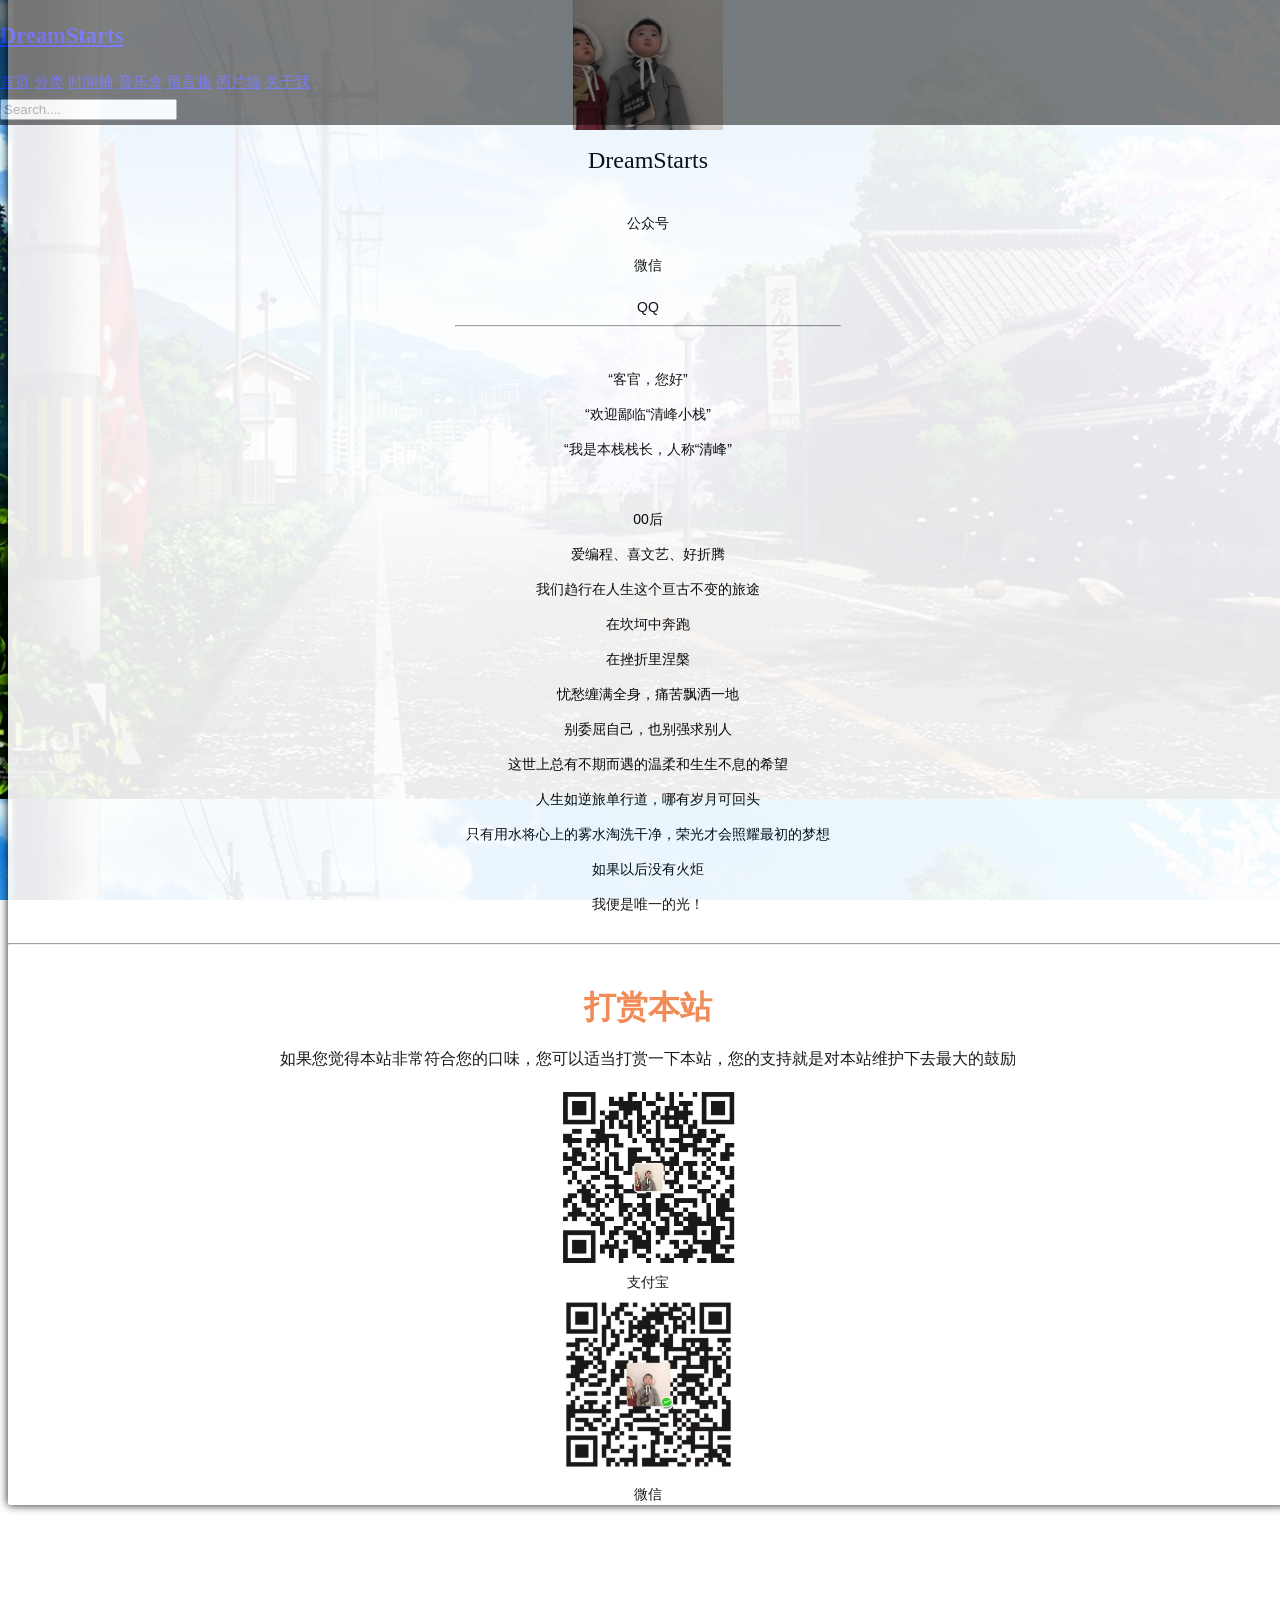
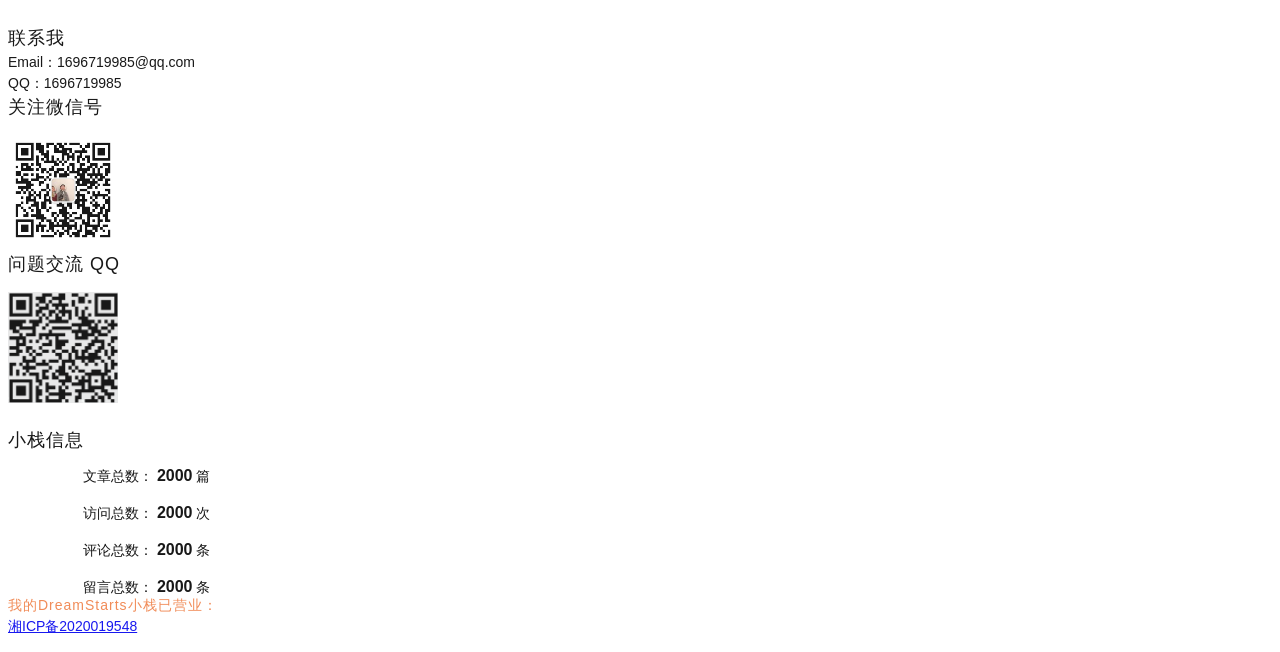
==== src/main/resources/templates/about.html @ e53a8942 "blog" ====
<!DOCTYPE html>
<html lang="en" xmlns:th="http://www.w3.org/1999/xhtml">
<head>
  <meta charset="UTF-8">
  <meta name="viewport" content="width=device-width, initial-scale=1.0">
  <title>DreamStarts-关于我</title>
    <link href="../static/images/favicon.ico" th:href="@{/images/me.jpg}" rel="icon" type="image/x-ico">
    <link rel="stylesheet" href="https://cdn.jsdelivr.net/semantic-ui/2.2.4/semantic.min.css">
    <link rel="stylesheet" href="../static/css/me.css" th:href="@{/css/me.css}">
</head>
<body class="aboutBody">

<!--导航-->
<nav class="gird-header">
    <div class="ui container">
        <div class="ui inverted secondary stackable menu">
            <a href="#" th:href="@{/}"><h2 class="ui olive header item" style="font-family: STSong">DreamStarts</h2></a>
            <!--<div class="right m-item item m-mobile-hide">-->
                <a href="#" th:href="@{/}" class="m-item item m-mobile-hide "><i class="home icon"></i>首页</a>
                <a href="#" th:href="@{/types/-1}" class="m-item item m-mobile-hide"><i class="clone outline icon"></i>分类</a>
                <a href="#" th:href="@{/archives}" class="m-item item m-mobile-hide"><i class="clock icon"></i>时间轴</a>
                <a href="#" th:href="@{/music}" class="m-item item m-mobile-hide"><i class="music icon"></i>音乐盒</a>
                <a href="#" th:href="@{/message}" class="m-item item m-mobile-hide"><i class="book icon"></i>留言板</a>
                <!--<a href="#" th:href="@{/friends}" class="m-item item m-mobile-hide"><i class="pencil alternate icon"></i>友人帐</a>-->
                <a href="#" th:href="@{/picture}" th:if="${session.user} and ${session.user.username eq '2646532324@qq.com' || session.user.username eq '1696719985@qq.com' || session.user.username eq 'lixiaofei'}" class="m-item item m-mobile-hide"><i class="image icon"></i>照片墙</a>
                <a href="#" th:href="@{/about}" class="active m-item item m-mobile-hide"><i class="info icon"></i>关于我</a>
            <!--</div>-->
            <div class="right m-item item m-mobile-hide">
                <form name="search" action="#" th:action="@{/search}" method="post" >
                    <div class="ui icon transparent input m-margin-tb-tiny" style="color: white">
                        <input style="color: white" type="text" name="query" placeholder="Search...." th:value="${query}">
                        <i onclick="document.forms['search'].submit()" class="search link icon"></i>
                    </div>
                </form>
            </div>
        </div>
    </div>
    <a href="#" class="ui menu toggle black icon button m-right-top m-mobile-show">
        <i class="sidebar icon"></i>
    </a>
</nav>


<!--顶部背景图片-->
<div class="m-bg-type_outer" style="width: 100%;height: 40%">
<!--    <img src="../static/images/aboutbg.jpg" th:src="@{/images/aboutbg.jpg}" alt="" class="ui m-bg image" style="width: 100%;height: 100%">-->
    <div class="m-bg-class_cover">
        <div class="ui container" style="position: relative ;bottom: -540px;">
            <div class="m-font-size-title" align="center" style="font-family:'STXingkai'">关于我</div>
            <div class="m-font-size-text-init-title m-margin-top" align="center">头一次活这么久，记得善待自己</div>
        </div>
    </div>
</div>

<!--个人资料描述-->
<div class="ui container m-opacity box-shadow-max">
    <div class="ui segment m-margin-" align="center">
        <div class="m-margin-top-large" align="center">
            <img class="ui circular image" align="center" src="../static/images/me.jpg" th:src="@{/images/me.jpg}" style="width: 150px;height: 150px;">
        </div>
    <div class="m-margin-top-small" style="font-size: x-large;font-family: STSong" align="center">DreamStarts</div>

    <div class="m-margin-top" align="center">
        <a href="#" class="ui tencent circular icon button"><i class="user icon"></i></a>
        <a href="#" class="ui wechat circular icon button"><i class="weixin icon"></i></a>
        <a href="#" class="ui qq circular icon button" data-content="316392836" data-position="bottom center"><i class="qq icon"></i></a>
        <a href="https://github.com/lindaifeng" target="_blank" class="ui github circular icon button" data-content="点击跳转GitHub" data-position="bottom center"><i class="github icon"></i></a>
        <a href="https://blog.csdn.net/weixin_45019350" target="_blank" class="ui csdn circular icon button" data-content="点击跳转CSDN" data-position="bottom center"><i class="copyright outline icon"></i></a>
        <a href="#" class="ui email circular icon button" data-content="1305366530@qq.com" data-position="bottom center"><i class="envelope  icon"></i></a>
    </div>

    <div class="ui tencent-qr flowing popup transition hidden">
        <img src="../static/images/weChatInn.jpg" th:src="@{/images/weChatInn.jpg}" alt="" class="ui rounded image" style="width: 110px">
        <div align="center">公众号</div>
    </div>
    <div class="ui wechat-qr flowing popup transition hidden">
        <img src="../static/images/qingFengWeChat.jpg" th:src="@{/images/qingFengWeChat.jpg}" alt="" class="ui rounded image" style="width: 110px">
        <div align="center">微信</div>
    </div>
    <div class="ui qq-qr flowing popup transition hidden">
        <img src="../static/images/qq.jpg" th:src="@{/images/qq.jpg}" alt="" class="ui rounded image" style="width: 110px">
        <div align="center">QQ</div>
    </div>
        <hr class="m-margin-top-small" style="width: 30%">
        <br>
        <div>
            <p>“客官，您好”</p>
            <p>“欢迎鄙临“清峰小栈”</p>
            <p>“我是本栈栈长，人称“清峰”</p>
            <br>
            <p>00后</p>
            <p>爱编程、喜文艺、好折腾</p>
            <p>我们趋行在人生这个亘古不变的旅途</p>
            <p>在坎坷中奔跑</p>
            <p>在挫折里涅槃</p>
            <p>忧愁缠满全身，痛苦飘洒一地</p>
            <p>别委屈自己，也别强求别人</p>
            <p>这世上总有不期而遇的温柔和生生不息的希望</p>
            <p>人生如逆旅单行道，哪有岁月可回头</p>
            <p>只有用水将心上的雾水淘洗干净，荣光才会照耀最初的梦想</p>
            <p>如果以后没有火炬</p>
            <p>我便是唯一的光！</p>
        </div>
        <hr class="m-margin-top-large">
        <br>
        <h2 class="m-margin-tb-tiny" style="font-size: xx-large;font-weight: bold;color: #F08047;font-family: STSong">打赏本站</h2>
            <div class="ui orange basic label m-margin-tb-tiny">
            <p style="font-size: medium">如果您觉得本站非常符合您的口味，您可以适当打赏一下本站，您的支持就是对本站维护下去最大的鼓励</p>
<!--            <p style="font-size: medium">每一次提笔的我们，就像街边的街头艺人，用笔唱着自己的歌谣。如果有一天你感动了，那么期待您请我们来一杯咖啡</p>-->
            </div>
            <div class="ui orange basic label">
                <div class="ui images" style="font-size: inherit !important;">
                    <div class="image">
                        <img src="../static/images/zhifupay.png" th:src="@{/images/zhifupay.png}" alt="" class="ui rounded bordered image" style="width: 180px">
                        <div>支付宝</div>
                    </div>
                    <div class="image">
                        <img src="../static/images/wechatpay.png" th:src="@{/images/wechatpay.png}" alt="" class="ui rounded bordered image" style="width: 180px">
                        <div>微信</div>
                    </div>
                </div>
            </div>
    <!--<div class="hiddenDiv"></div>-->
    </div>
</div>

  <br>
  <br>

<!--底部栏-->
<footer class="ui inverted vertical segment m-padded-tb-massive m-opacity">
    <!--容器-->
    <div class="ui center aligned container">
        <div class="ui inverted divided stackable grid">
            <div class="four wide column">
                <div style="font-size: large;font-weight: bold" class="ui inverted m-text-thin m-text-spaced m-margin-top-max" >联系我</div>
                <!--<div id="newblog-container">-->
                <!--<div class="ui inverted link list" th:fragment="newblogList">-->
                <!--<a href="#" th:href="@{/blog/{id}(id=${blog.id})}" target="_blank" class="item m-text-thin" th:each="blog : ${newblogs}" th:text="${blog.title}">最新文章</a>-->
                <!--</div>-->
                <!--</div>-->
                <div class="ui inverted link list">
                    <div href="#" class="m-text-thin">Email：1696719985@qq.com</div>
                    <div href="#" class="m-text-thin">QQ：1696719985</div>
                </div>
            </div>

            <div class="four wide column" >
                <div class="ui inverted link list">
                    <div class="item">
                        <!--微信二维码-->
                        <div style="font-size: large;font-weight: bold" class="ui inverted m-text-thin m-text-spaced " >关注微信号</div>
                        <img src="../static/images/wechat.jpg" th:src="@{/images/wechat.jpg}"  class="ui m-margin-top rounded image" alt="" style="width: 110px">
                    </div>
                </div>
            </div>

            <div class="four wide column">
                <div class="ui inverted link list">
                    <div class="item">
                        <!--qq群二维码-->
                        <div style="font-size: large;font-weight: bold" class="ui inverted m-text-thin m-text-spaced " >问题交流 QQ</div>
                        <img src="../static/images/qq.png" th:src="@{/images/qq.png}"  class="ui m-margin-top rounded image" alt="" style="width: 110px">
                    </div>
                </div>
            </div>
            <!--博客运行时间统计-->
            <div class="four wide column">
                <div style="font-size: large;font-weight: bold" class="ui inverted  m-text-thin m-text-spaced m-margin-top">小栈信息</div>
                <!--<p id="htmer_time" class="item m-text-thin"></p>-->
                <div id="blog-message">
                    <div class="ui inverted link list" style="align-content: center;margin-top: 10px" th:fragment="blogMessage">
                        <div class="m-text-thin" style="text-align: left;margin-left: 75px;">
                            文章总数： <h2 class="ui orange header m-inline-block m-margin-top-null" style="font-size:medium;" th:text="${blogTotal}"> 2000 </h2> 篇
                        </div>
                        <div class="m-text-thin" style="text-align: left;margin-left: 75px">
                            访问总数： <h2 class="ui orange header m-inline-block m-margin-top-null" style="font-size:medium;" th:text="${blogViewTotal}"> 2000 </h2> 次
                        </div>
                        <div class="m-text-thin" style="text-align: left;margin-left: 75px">
                            评论总数： <h2 class="ui orange header m-inline-block m-margin-top-null" style="font-size:medium;" th:text="${blogCommentTotal}"> 2000 </h2> 条
                        </div>
                        <div class="m-text-thin" style="text-align: left;margin-left: 75px">
                            留言总数： <h2 class="ui orange header m-inline-block m-margin-top-null" style="font-size:medium;" th:text="${blogMessageTotal}"> 2000 </h2> 条
                        </div>
                    </div>
                </div>
            </div>
        </div>
        <div class="ui inverted section divider"></div>
        <div style="color: #F08047;margin-top: -18px" class="ui inverted m-text-thin m-text-spaced">我的DreamStarts小栈已营业：<span id="htmer_time" class="item m-text-thin"></span></div>
        <a rel="nofollow" href="http://www.beian.miit.gov.cn" target="_blank">湘ICP备2020019548</a>
    </div>
    </div>

</footer>


  <script src="https://cdn.jsdelivr.net/npm/jquery@3.2/dist/jquery.min.js"></script>
  <script src="https://cdn.jsdelivr.net/semantic-ui/2.2.4/semantic.min.js"></script>


  <script>
      // $('#newblog-container').load(/*[[@{/footer/newblog}]]*/"/footer/newblog");

      $('#blog-message').load(/*[[@{/footer/blogmessage}]]*/"/footer/blogmessage");


    $('.menu.toggle').click(function () {
      $('.m-item').toggleClass('m-mobile-hide');
    });

    // 显示公众号
    $('.tencent').popup({
        popup : $('.tencent-qr'),
        position: 'bottom center'
    });

    // 显示微信
    $('.wechat').popup({
        popup : $('.wechat-qr'),
        position: 'bottom center'
    });

    // 显示QQ
    $('.qq').popup({
        popup : $('.qq-qr'),
        position: 'bottom center'
    });

    // 显示邮箱
    $('.email').popup();

    // 显示CSDN
    $('.csdn').popup();

      // 显示github
      $('.github').popup();




    // 运行时间统计
    function secondToDate(second) {
        if (!second) {
            return 0;
        }
        var time = new Array(0, 0, 0, 0, 0);
        if (second >= 365 * 24 * 3600) {
            time[0] = parseInt(second / (365 * 24 * 3600));
            second %= 365 * 24 * 3600;
        }
        if (second >= 24 * 3600) {
            time[1] = parseInt(second / (24 * 3600));
            second %= 24 * 3600;
        }
        if (second >= 3600) {
            time[2] = parseInt(second / 3600);
            second %= 3600;
        }
        if (second >= 60) {
            time[3] = parseInt(second / 60);
            second %= 60;
        }
        if (second > 0) {
            time[4] = second;
        }
        return time;
    }
    function setTime() {
        /*此处为网站的创建时间*/
        var create_time = Math.round(new Date(Date.UTC(2020, 12, 31, 15, 15, 15)).getTime() / 1000);
        var timestamp = Math.round((new Date().getTime() + 8 * 60 * 60 * 1000) / 1000);
        currentTime = secondToDate((timestamp - create_time));
        currentTimeHtml = currentTime[0] + '年' + currentTime[1] + '天'
            + currentTime[2] + '时' + currentTime[3] + '分' + currentTime[4]
            + '秒';
        document.getElementById("htmer_time").innerHTML = currentTimeHtml;
    }
    setInterval(setTime, 1000);
  </script>

<!--第一种多人物的看板娘，缓存慢-->
<script src="https://cdn.jsdelivr.net/npm/jquery/dist/jquery.min.js"></script>
<link rel="stylesheet" href="https://cdn.jsdelivr.net/npm/font-awesome/css/font-awesome.min.css"/>
<script src="https://cdn.jsdelivr.net/gh/stevenjoezhang/live2d-widget/autoload.js"></script>

</body>
</html>
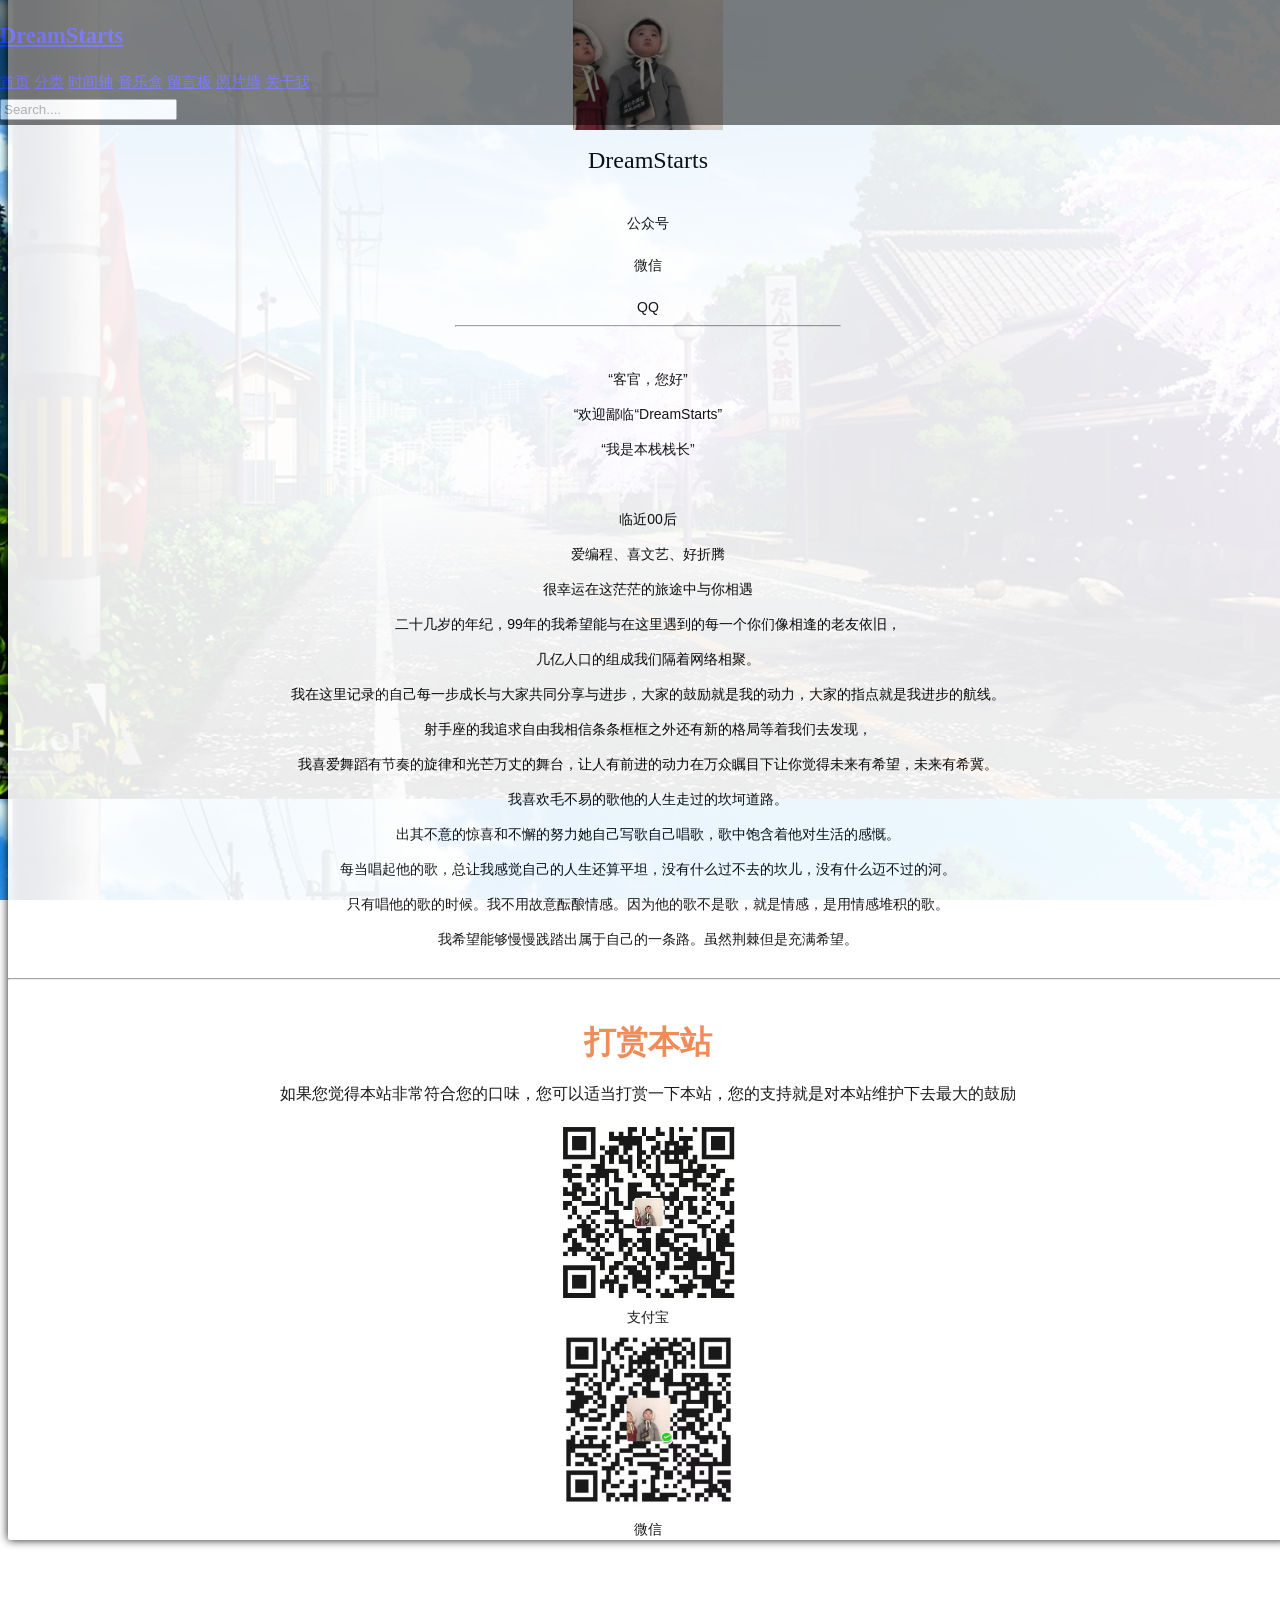
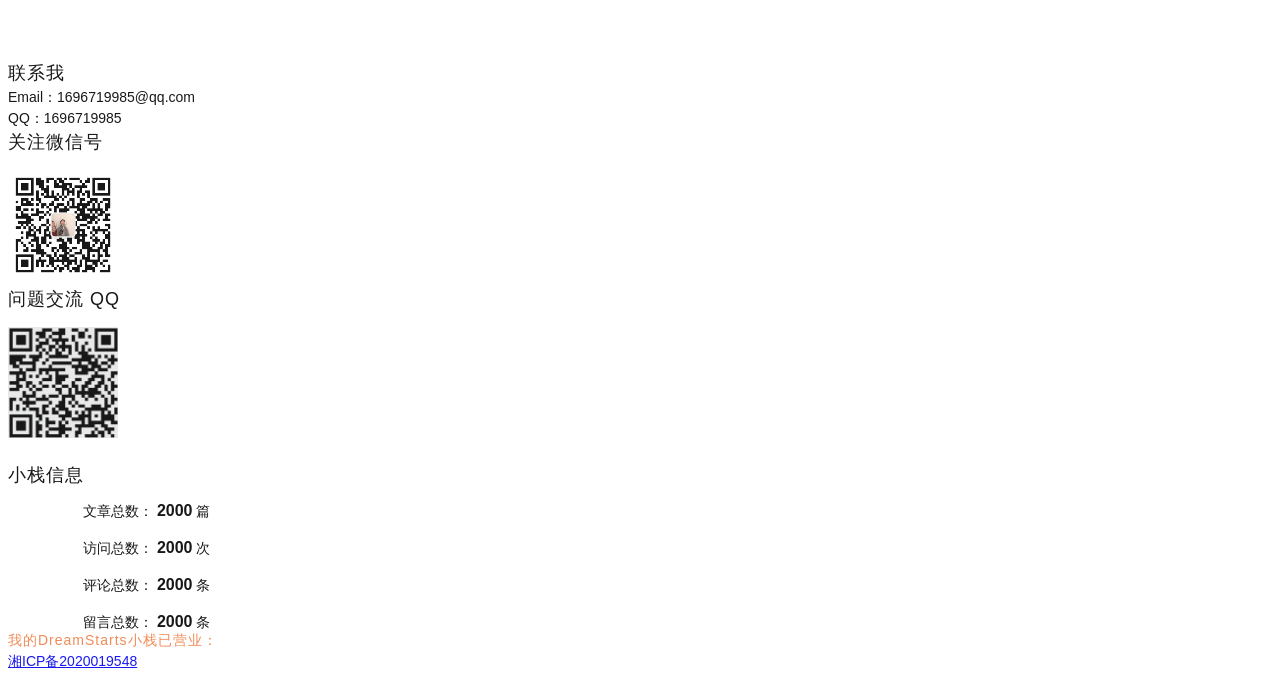
==== commit 1e711654: "照片墙" ====
--- a/src/main/resources/templates/about.html
+++ b/src/main/resources/templates/about.html
@@ -64,9 +64,9 @@
         <a href="#" class="ui tencent circular icon button"><i class="user icon"></i></a>
         <a href="#" class="ui wechat circular icon button"><i class="weixin icon"></i></a>
         <a href="#" class="ui qq circular icon button" data-content="316392836" data-position="bottom center"><i class="qq icon"></i></a>
-        <a href="https://github.com/lindaifeng" target="_blank" class="ui github circular icon button" data-content="点击跳转GitHub" data-position="bottom center"><i class="github icon"></i></a>
-        <a href="https://blog.csdn.net/weixin_45019350" target="_blank" class="ui csdn circular icon button" data-content="点击跳转CSDN" data-position="bottom center"><i class="copyright outline icon"></i></a>
-        <a href="#" class="ui email circular icon button" data-content="1305366530@qq.com" data-position="bottom center"><i class="envelope  icon"></i></a>
+<!--        <a href="https://github.com/lindaifeng" target="_blank" class="ui github circular icon button" data-content="点击跳转GitHub" data-position="bottom center"><i class="github icon"></i></a>-->
+<!--        <a href="https://blog.csdn.net/weixin_45019350" target="_blank" class="ui csdn circular icon button" data-content="点击跳转CSDN" data-position="bottom center"><i class="copyright outline icon"></i></a>-->
+        <a href="#" class="ui email circular icon button" data-content="1696719985@qq.com" data-position="bottom center"><i class="envelope  icon"></i></a>
     </div>
 
     <div class="ui tencent-qr flowing popup transition hidden">
@@ -85,21 +85,22 @@
         <br>
         <div>
             <p>“客官，您好”</p>
-            <p>“欢迎鄙临“清峰小栈”</p>
-            <p>“我是本栈栈长，人称“清峰”</p>
+            <p>“欢迎鄙临“DreamStarts”</p>
+            <p>“我是本栈栈长”</p>
             <br>
-            <p>00后</p>
+            <p>临近00后</p>
             <p>爱编程、喜文艺、好折腾</p>
-            <p>我们趋行在人生这个亘古不变的旅途</p>
-            <p>在坎坷中奔跑</p>
-            <p>在挫折里涅槃</p>
-            <p>忧愁缠满全身，痛苦飘洒一地</p>
-            <p>别委屈自己，也别强求别人</p>
-            <p>这世上总有不期而遇的温柔和生生不息的希望</p>
-            <p>人生如逆旅单行道，哪有岁月可回头</p>
-            <p>只有用水将心上的雾水淘洗干净，荣光才会照耀最初的梦想</p>
-            <p>如果以后没有火炬</p>
-            <p>我便是唯一的光！</p>
+            <p>很幸运在这茫茫的旅途中与你相遇</p>
+            <p>二十几岁的年纪，99年的我希望能与在这里遇到的每一个你们像相逢的老友依旧，</p>
+            <p>几亿人口的组成我们隔着网络相聚。</p>
+            <p>我在这里记录的自己每一步成长与大家共同分享与进步，大家的鼓励就是我的动力，大家的指点就是我进步的航线。</p>
+            <p>射手座的我追求自由我相信条条框框之外还有新的格局等着我们去发现，</p>
+            <p>我喜爱舞蹈有节奏的旋律和光芒万丈的舞台，让人有前进的动力在万众瞩目下让你觉得未来有希望，未来有希冀。</p>
+            <p>我喜欢毛不易的歌他的人生走过的坎坷道路。</p>
+            <p>出其不意的惊喜和不懈的努力她自己写歌自己唱歌，歌中饱含着他对生活的感慨。</p>
+            <p>每当唱起他的歌，总让我感觉自己的人生还算平坦，没有什么过不去的坎儿，没有什么迈不过的河。</p>
+            <p>只有唱他的歌的时候。我不用故意酝酿情感。因为他的歌不是歌，就是情感，是用情感堆积的歌。</p>
+            <p>我希望能够慢慢践踏出属于自己的一条路。虽然荆棘但是充满希望。</p>
         </div>
         <hr class="m-margin-top-large">
         <br>
